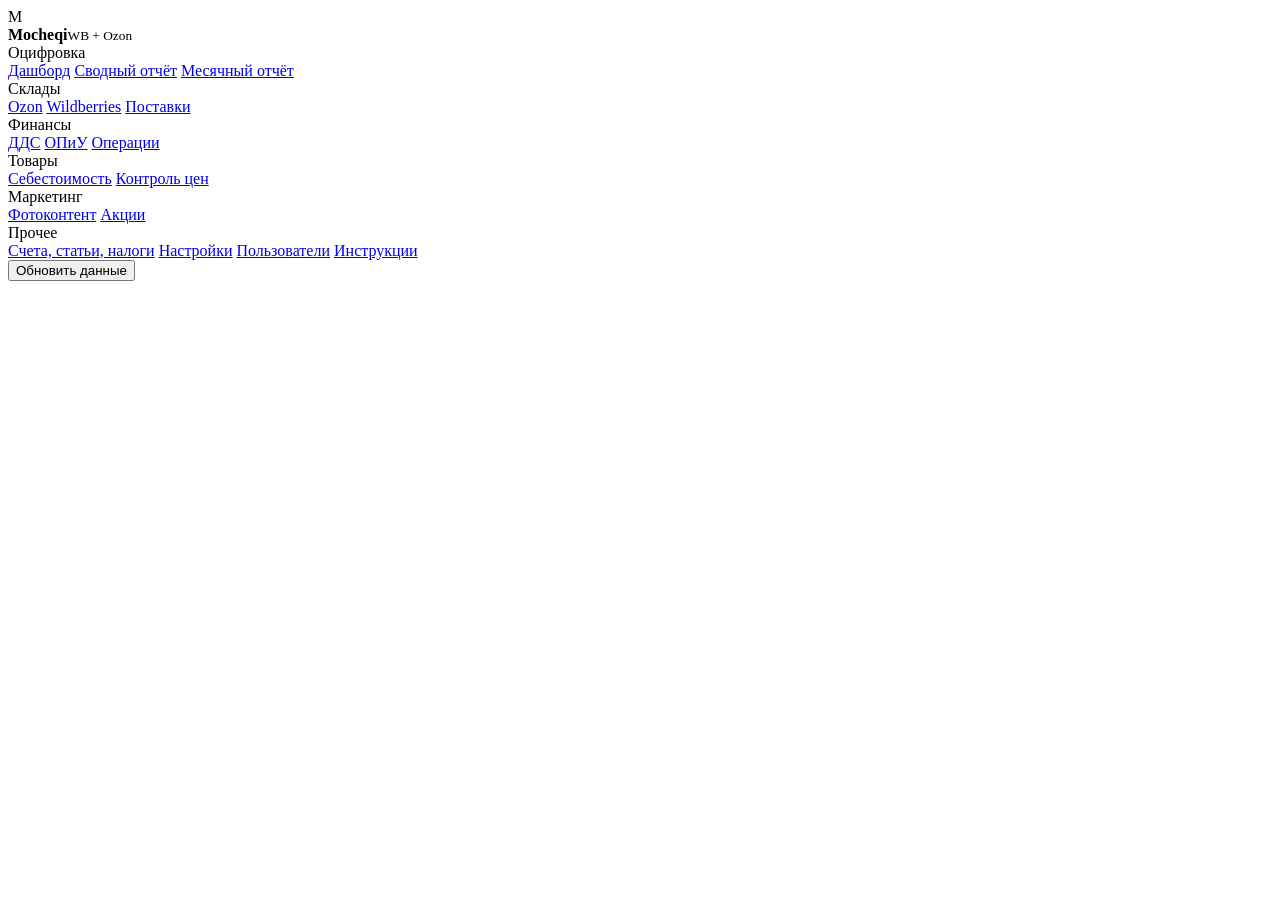
==== app/static/index.html @ b2de900e "Копия дашборда Mocheqi (mocheqi @4418dcd) — основа продуктовой версии MP Control Код скопирован без " ====
<!doctype html>
<html lang="ru">
<head>
<meta charset="utf-8">
<meta name="viewport" content="width=device-width, initial-scale=1">
<title>Mocheqi — аналитика МП</title>
<link rel="stylesheet" href="/style.css">
<link rel="icon" href="data:image/svg+xml,<svg xmlns='http://www.w3.org/2000/svg' viewBox='0 0 32 32'><rect width='32' height='32' rx='8' fill='%232a78d6'/><path d='M8 22V12l8 6 8-6v10' stroke='white' stroke-width='3' fill='none' stroke-linejoin='round'/></svg>">
</head>
<body>
<aside class="side">
  <div class="brand"><span class="logo">M</span><div><b>Mocheqi</b><small>WB + Ozon</small></div></div>
  <nav id="nav">
    <div class="grp">Оцифровка</div>
    <a href="#/dashboard" data-page="dashboard">Дашборд</a>
    <a href="#/summary" data-page="summary">Сводный отчёт</a>
    <a href="#/monthly" data-page="monthly">Месячный отчёт</a>
    <div class="grp">Склады</div>
    <a href="#/wh_ozon" data-page="wh_ozon">Ozon</a>
    <a href="#/wh_wb" data-page="wh_wb">Wildberries</a>
    <a href="#/supplies" data-page="supplies">Поставки <span class="nbadge hidden" id="supBadge"></span></a>
    <div class="grp">Финансы</div>
    <a href="#/dds" data-page="dds">ДДС</a>
    <a href="#/pnl" data-page="pnl">ОПиУ</a>
    <a href="#/operations" data-page="operations">Операции</a>
    <div class="grp">Товары</div>
    <a href="#/costs" data-page="costs">Себестоимость</a>
    <a href="#/prices" data-page="prices">Контроль цен <span class="nbadge hidden" id="priceBadge"></span></a>
    <div class="grp">Маркетинг</div>
    <a href="#/photos" data-page="photos">Фотоконтент</a>
    <a href="#/promos" data-page="promos">Акции <span class="pbadges" id="promoBadges"></span></a>
    <div class="grp">Прочее</div>
    <a href="#/settings" data-page="settings">Счета, статьи, налоги</a>
    <a href="#/config" data-page="config" class="hidden">Настройки</a>
    <a href="#/users" data-page="users" class="hidden">Пользователи</a>
    <a href="#/help" data-page="help">Инструкции</a>
  </nav>
  <div id="whoami" class="whoami hidden"></div>
  <div class="upd">
    <button id="btnUpdate" class="btn primary w100">Обновить данные</button>
    <div id="updStatus" class="muted small"></div>
  </div>
</aside>
<main>
  <header class="top">
    <h1 id="pageTitle"></h1>
    <div id="filters" class="filters"></div>
  </header>
  <div id="alert"></div>
  <section id="page"></section>
</main>
<div id="drawer" class="drawer hidden"></div>
<div id="tip" class="tip hidden"></div>
<script src="/chart.umd.js"></script>
<script src="/app.js"></script>
</body>
</html>
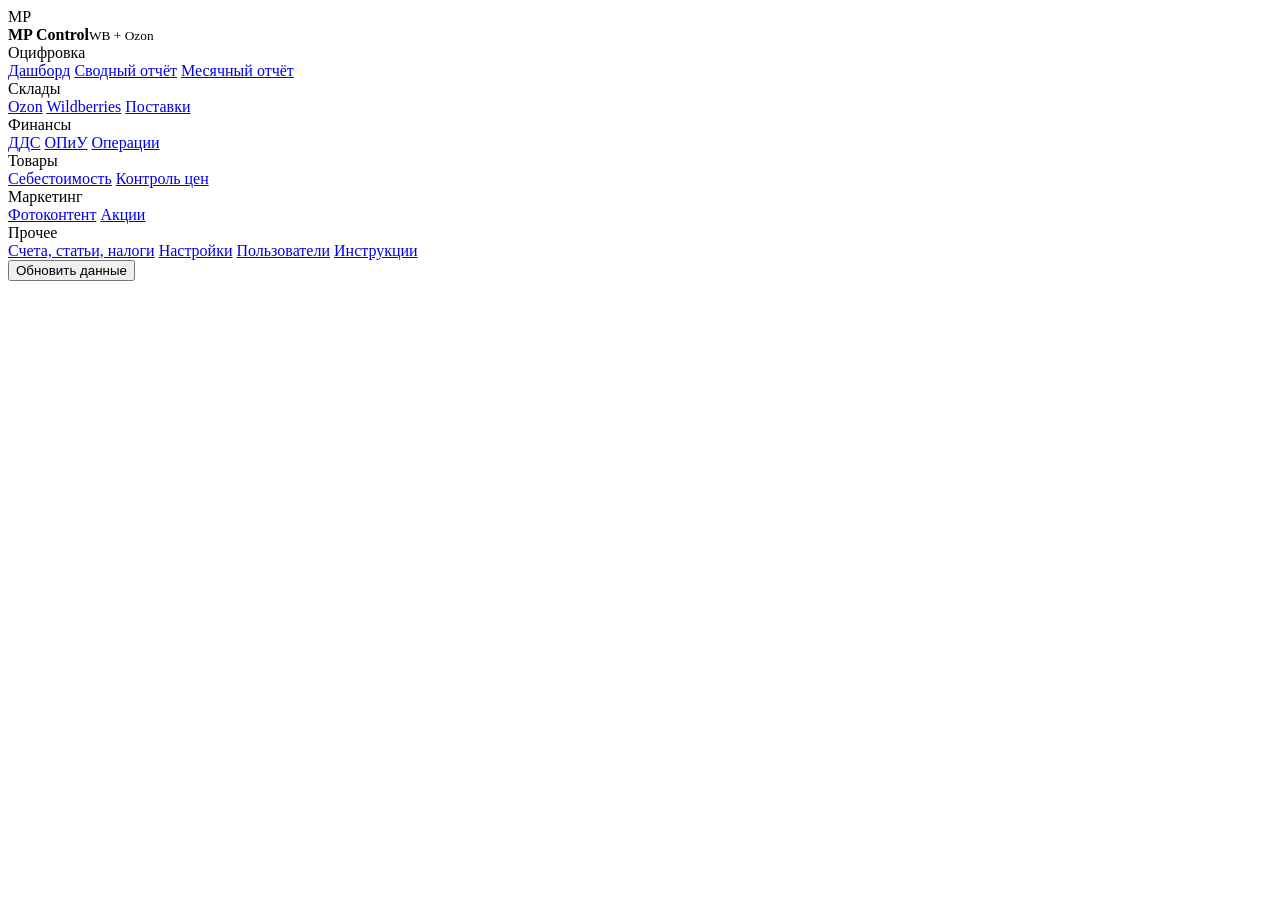
==== commit 051273a2: "MP Control работает рядом с Mocheqi: свой порт, cookie, задачи, ярлык, имена - порт по умолчанию 876" ====
--- a/app/static/index.html
+++ b/app/static/index.html
@@ -3,13 +3,13 @@
 <head>
 <meta charset="utf-8">
 <meta name="viewport" content="width=device-width, initial-scale=1">
-<title>Mocheqi — аналитика МП</title>
+<title>MP Control — аналитика МП</title>
 <link rel="stylesheet" href="/style.css">
 <link rel="icon" href="data:image/svg+xml,<svg xmlns='http://www.w3.org/2000/svg' viewBox='0 0 32 32'><rect width='32' height='32' rx='8' fill='%232a78d6'/><path d='M8 22V12l8 6 8-6v10' stroke='white' stroke-width='3' fill='none' stroke-linejoin='round'/></svg>">
 </head>
 <body>
 <aside class="side">
-  <div class="brand"><span class="logo">M</span><div><b>Mocheqi</b><small>WB + Ozon</small></div></div>
+  <div class="brand"><span class="logo">MP</span><div><b>MP Control</b><small>WB + Ozon</small></div></div>
   <nav id="nav">
     <div class="grp">Оцифровка</div>
     <a href="#/dashboard" data-page="dashboard">Дашборд</a>
